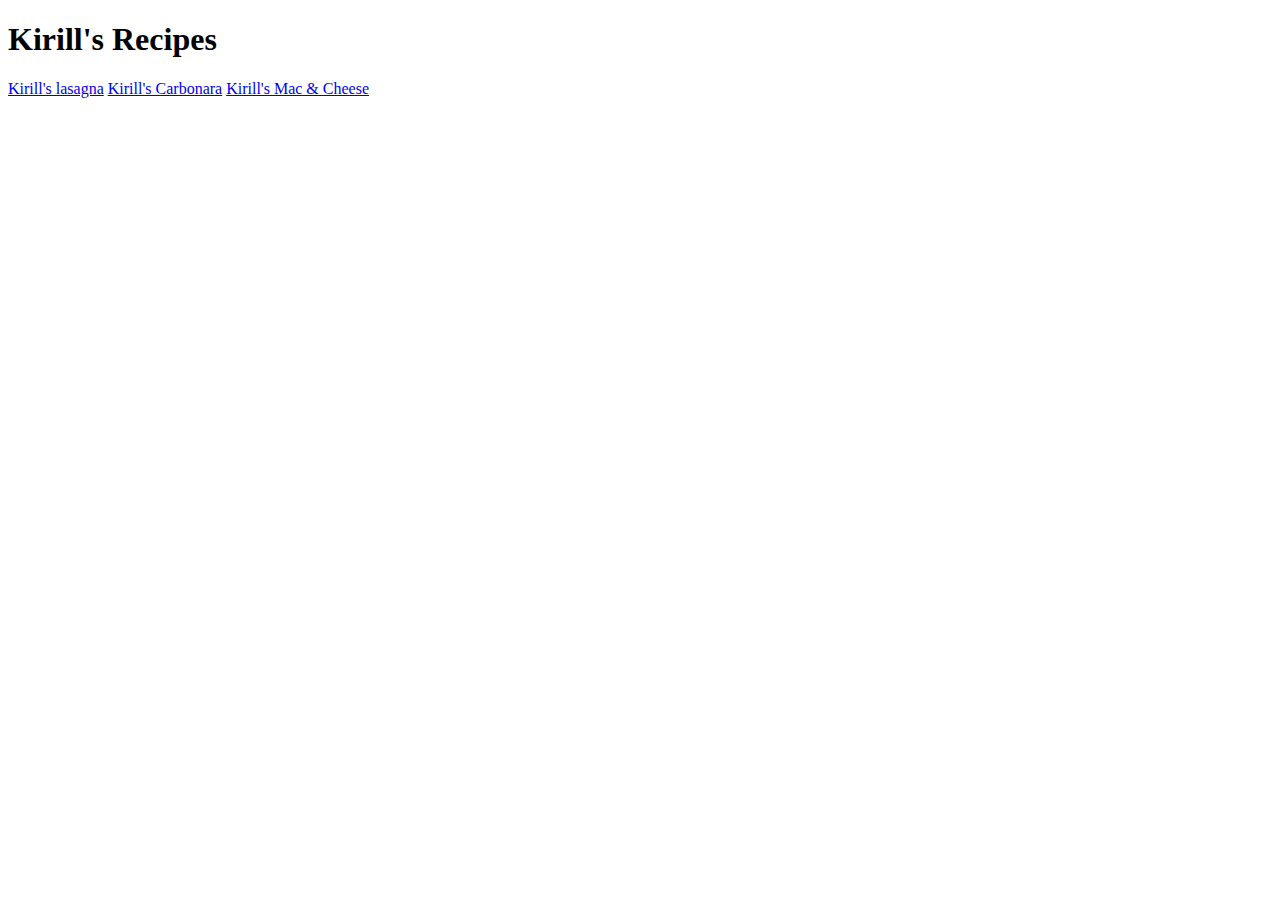
==== index.html @ 6bbd0477 "Add mac&cheese, lasagna and carbonara recepies" ====
<!DOCTYPE html>
<html lang="en">
<head>
    <meta charset="UTF-8">
    <meta http-equiv="X-UA-Compatible" content="IE=edge">
    <meta name="viewport" content="width=device-width, initial-scale=1.0">
    <title>Document</title>
</head>
<body>
    <h1>Kirill's Recipes</h1>
    <a href="./recipes/lasagna.html">Kirill's lasagna</a>
    <a href="./recipes/carbonara.html">Kirill's Carbonara</a>
    <a href="./recipes/maccheese.html">Kirill's Mac &amp; Cheese</a>
</body>
</html>
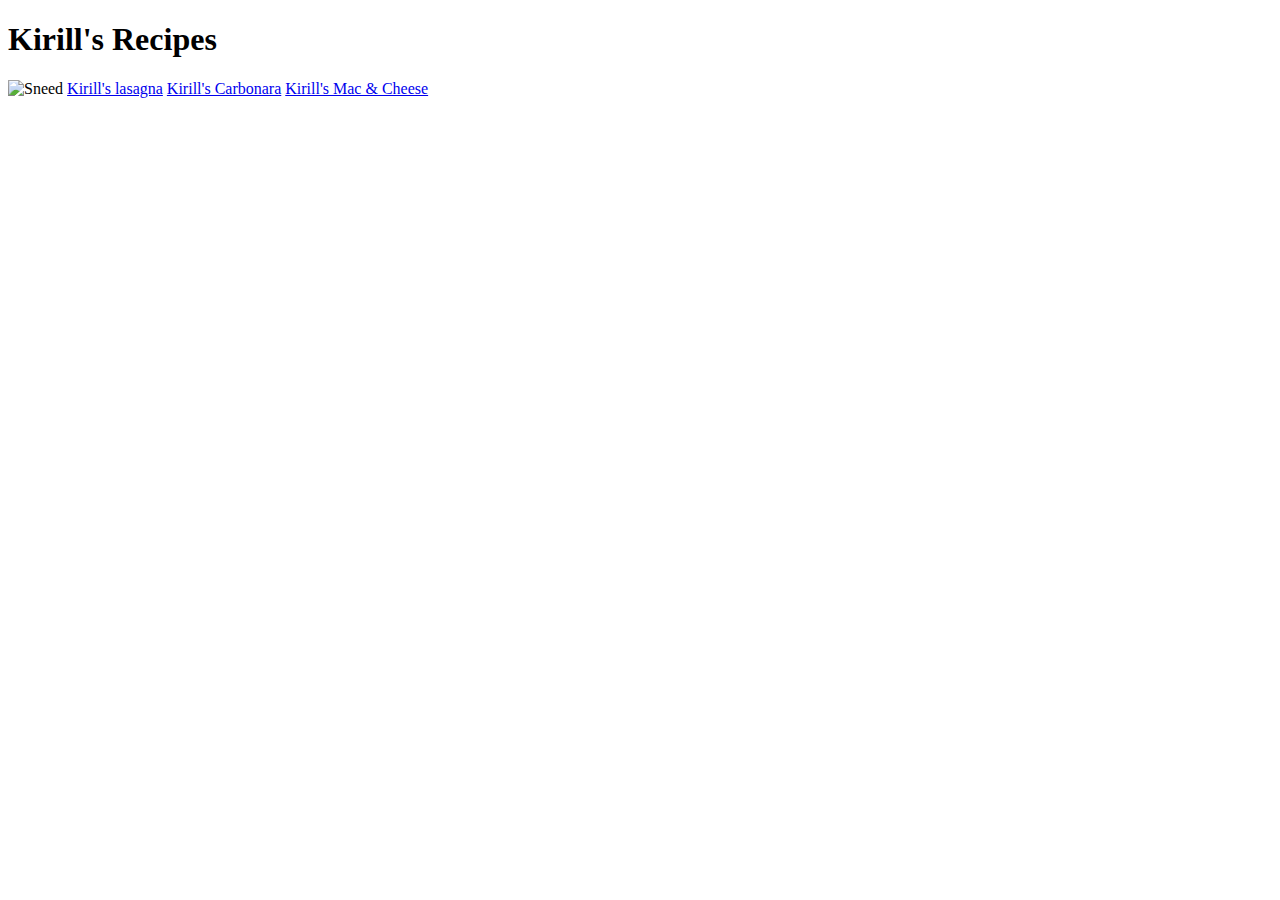
==== commit 886d427f: "added sneed picture" ====
--- a/index.html
+++ b/index.html
@@ -8,6 +8,7 @@
 </head>
 <body>
     <h1>Kirill's Recipes</h1>
+    <img src="https://static.wikia.nocookie.net/simpsons/images/b/bb/Sneed%27s_feed_and_seed.png/revision/latest?cb=20200117163843" alt="Sneed">
     <a href="./recipes/lasagna.html">Kirill's lasagna</a>
     <a href="./recipes/carbonara.html">Kirill's Carbonara</a>
     <a href="./recipes/maccheese.html">Kirill's Mac &amp; Cheese</a>
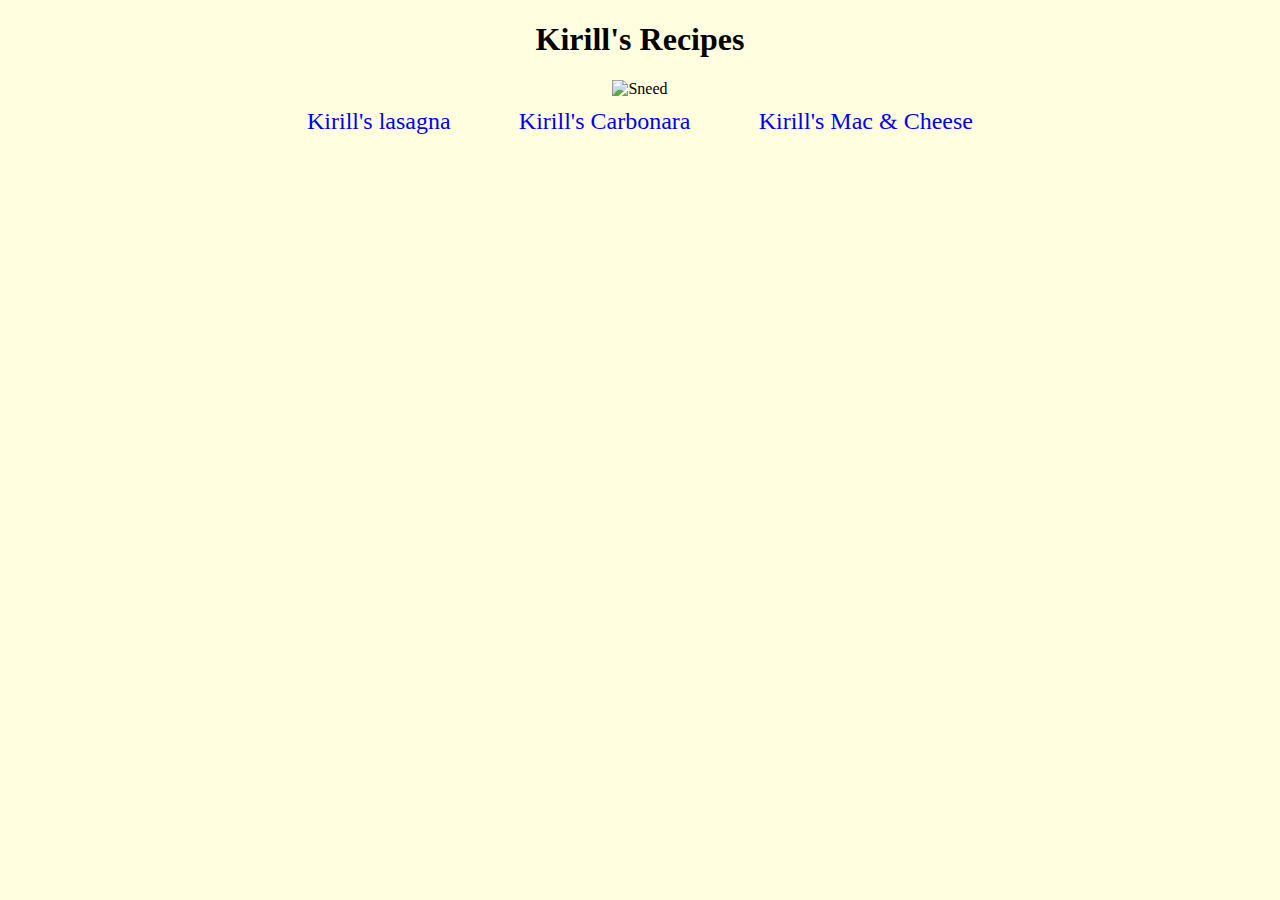
==== commit 67f99048: "Add styles in HTML document and centered text" ====
--- a/index.html
+++ b/index.html
@@ -1,5 +1,5 @@
 <!DOCTYPE html>
-<html lang="en">
+<html lang="en" style="background-color: lightyellow;">
 <head>
     <meta charset="UTF-8">
     <meta http-equiv="X-UA-Compatible" content="IE=edge">
@@ -7,10 +7,14 @@
     <title>Document</title>
 </head>
 <body>
-    <h1>Kirill's Recipes</h1>
-    <img src="https://static.wikia.nocookie.net/simpsons/images/b/bb/Sneed%27s_feed_and_seed.png/revision/latest?cb=20200117163843" alt="Sneed">
-    <a href="./recipes/lasagna.html">Kirill's lasagna</a>
-    <a href="./recipes/carbonara.html">Kirill's Carbonara</a>
-    <a href="./recipes/maccheese.html">Kirill's Mac &amp; Cheese</a>
+    <h1 style="text-align: center;">Kirill's Recipes</h1>
+    <div style="display: flex; align-items: center; justify-content: center;">
+        <img src="https://static.wikia.nocookie.net/simpsons/images/b/bb/Sneed%27s_feed_and_seed.png/revision/latest?cb=20200117163843" alt="Sneed">
+    </div>
+    <div class="refs" style="text-align: center; margin-top: 10px; font-size: 24px; display: flex; justify-content: space-between; margin: 10px auto; width: 666px;">
+        <a href="./recipes/lasagna.html" style="text-decoration: none;">Kirill's lasagna</a>
+        <a href="./recipes/carbonara.html" style="text-decoration: none;">Kirill's Carbonara</a>
+        <a href="./recipes/maccheese.html" style="text-decoration: none;">Kirill's Mac &amp; Cheese</a>
+    </div>
 </body>
 </html>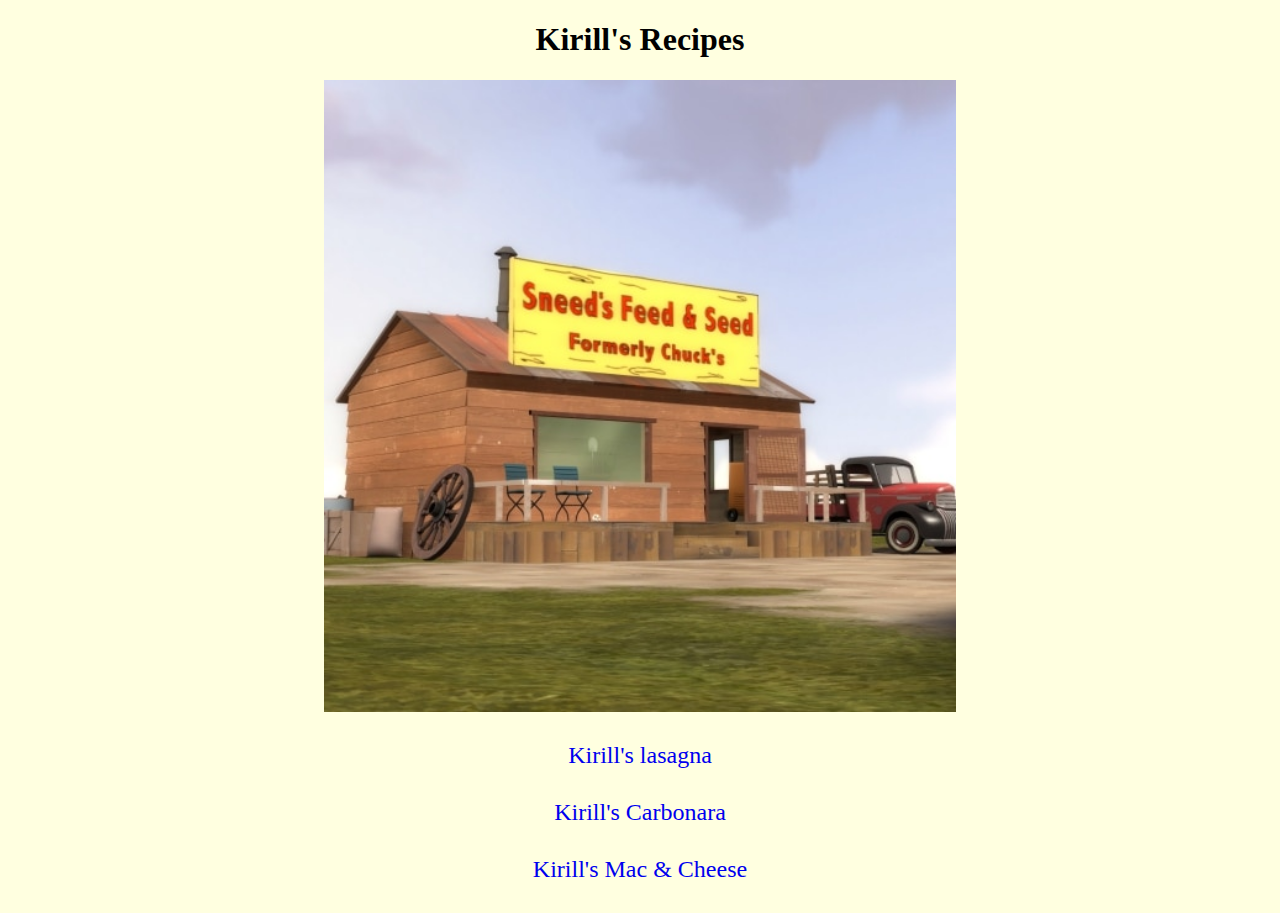
==== commit 6eb9874d: "Add responsive styles for phones" ====
--- a/index.html
+++ b/index.html
@@ -1,20 +1,19 @@
 <!DOCTYPE html>
-<html lang="en" style="background-color: lightyellow;">
+<html lang="en">
 <head>
     <meta charset="UTF-8">
     <meta http-equiv="X-UA-Compatible" content="IE=edge">
-    <meta name="viewport" content="width=device-width, initial-scale=1.0">
+    <meta name="viewport" content="width=device-width, initial-scale=1, minimum-scale=1" />
     <title>Document</title>
+    <link rel="stylesheet" href="./css/styles.css">
 </head>
 <body>
-    <h1 style="text-align: center;">Kirill's Recipes</h1>
-    <div style="display: flex; align-items: center; justify-content: center;">
-        <img src="https://static.wikia.nocookie.net/simpsons/images/b/bb/Sneed%27s_feed_and_seed.png/revision/latest?cb=20200117163843" alt="Sneed">
+    <h1>Kirill's Recipes</h1>
+    <div class="img-container">
+        <img src="./images/download.jpeg" alt="Sneed">
     </div>
-    <div class="refs" style="text-align: center; margin-top: 10px; font-size: 24px; display: flex; justify-content: space-between; margin: 10px auto; width: 666px;">
-        <a href="./recipes/lasagna.html" style="text-decoration: none;">Kirill's lasagna</a>
-        <a href="./recipes/carbonara.html" style="text-decoration: none;">Kirill's Carbonara</a>
-        <a href="./recipes/maccheese.html" style="text-decoration: none;">Kirill's Mac &amp; Cheese</a>
-    </div>
+    <a href="./recipes/lasagna.html" class="recipes">Kirill's lasagna</a>
+    <a href="./recipes/carbonara.html" class="recipes">Kirill's Carbonara</a>
+    <a href="./recipes/maccheese.html" class="recipes">Kirill's Mac &amp; Cheese</a>
 </body>
 </html>--- a/css/styles.css
+++ b/css/styles.css
@@ -0,0 +1,74 @@
+html {
+    background-color: lightyellow;
+}
+
+a {
+    text-decoration: none;
+}
+
+.refs {
+    text-align: center;
+    margin-top: 100px;
+    font-size: 24px;
+    display: flex;
+    justify-content: space-between;
+    margin: 10px auto;
+    width: 666px;
+}
+
+img {
+    display: block;
+    margin-left: auto;
+    margin-right: auto;
+    width: 50%;
+}
+
+.img-container {
+    display: flex;
+    align-items: center;
+    justify-content: center;
+}
+
+h1 {
+    text-align: center;
+}
+
+@media screen and (max-width:414px) {
+    html {
+        width: 414px;
+        height: 896px;
+        font-size: 1.2rem;
+        border-bottom: 100px;
+    }
+    img {
+        width: 300px;
+        height: auto;
+    }
+    .img-container {
+        margin-bottom: 30px;
+    }
+    .refs {
+        height: 200px;
+    }
+    .recipes:first-child {
+        margin-top: 100px;
+    }
+    .recipes {
+        display: block;
+        text-align: center;
+        margin-bottom: 30px;
+    }
+}
+
+@media screen and (min-width:414px) {
+    .img-container {
+        margin-bottom: 30px;
+    }
+    
+    .recipes {
+        display: block;
+        text-align: center;
+        margin-bottom: 30px;
+        font-size: 24px;
+    }
+}